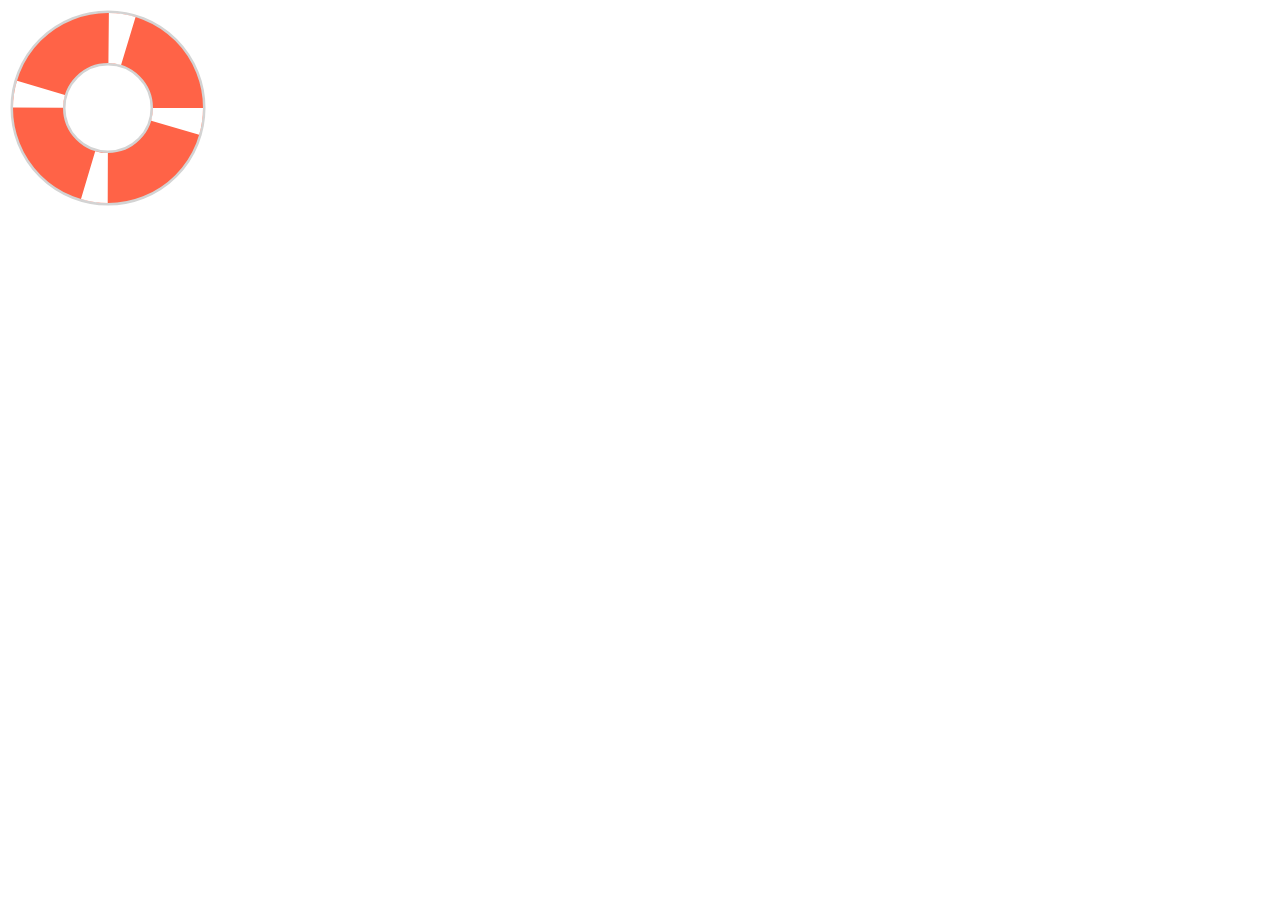
==== SVG-векторная графика/Спасательный круг.html @ 9a2c11e7 "Основы SVG" ====
<!DOCTYPE html>
<html lang="ru">
<svg width="200" height="200">

  <circle r="70" cx="100" cy="100" fill="none" stroke="lightgrey" stroke-width="55"></circle>

  <circle r="70" cx="100" cy="100" fill="none" stroke="tomato" stroke-width="50"></circle>

  <circle r="70" cx="100" cy="100" fill="none" stroke="white" stroke-width="50" stroke-dasharray="20 90"></circle>

</svg>
</html>
<!-- svg {
  border: 1px solid #dddddd;
} -->
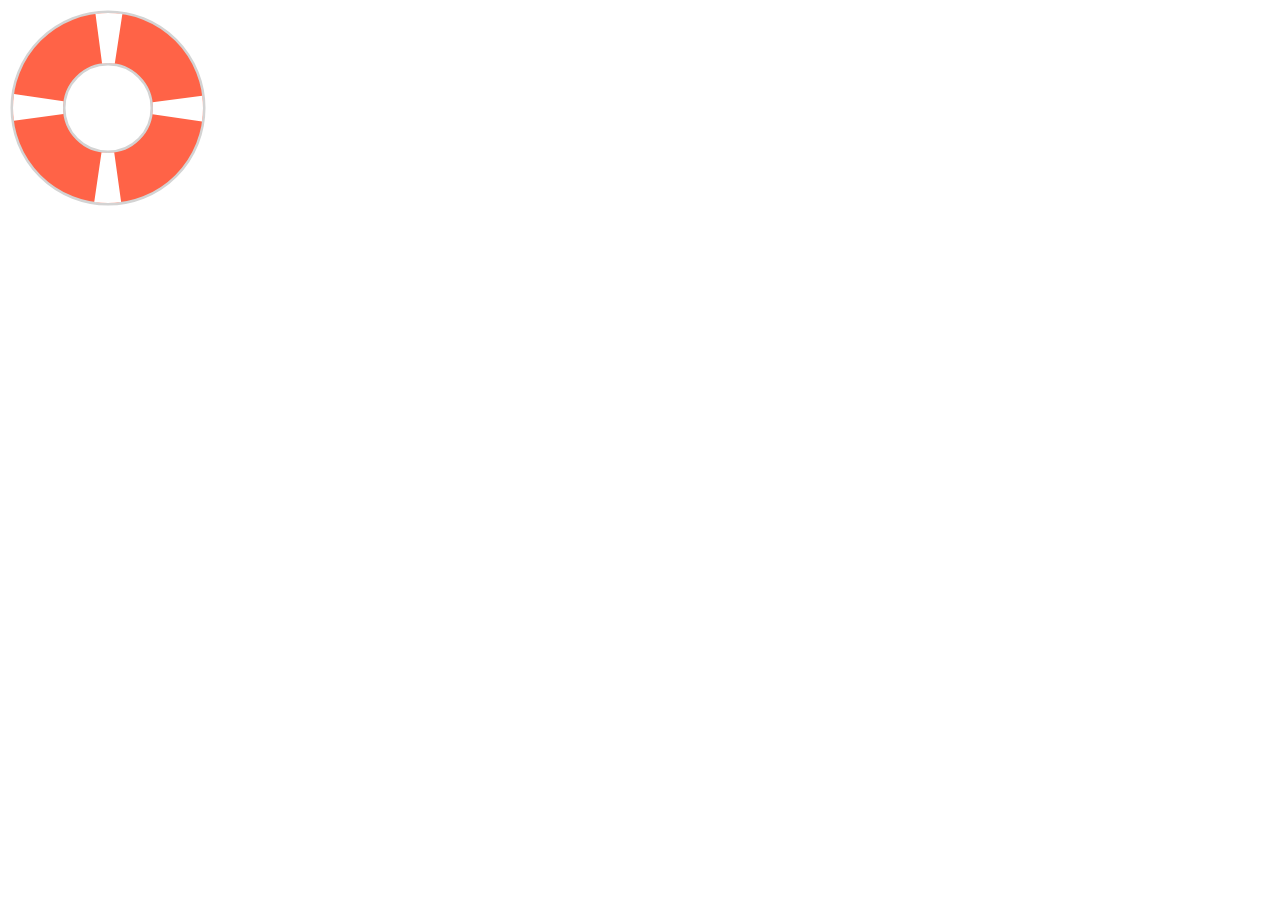
==== commit 58fd16f0: "Белый линии теперь расположены ровно. Осуществленно с помощью stroke-dashoffset="10"." ====
--- a/SVG-векторная графика/Спасательный круг.html
+++ b/SVG-векторная графика/Спасательный круг.html
@@ -6,7 +6,7 @@
 
   <circle r="70" cx="100" cy="100" fill="none" stroke="tomato" stroke-width="50"></circle>
 
-  <circle r="70" cx="100" cy="100" fill="none" stroke="white" stroke-width="50" stroke-dasharray="20 90"></circle>
+  <circle r="70" cx="100" cy="100" fill="none" stroke="white" stroke-width="50" stroke-dasharray="20 90" stroke-dashoffset="10"></circle>
 
 </svg>
 </html>
